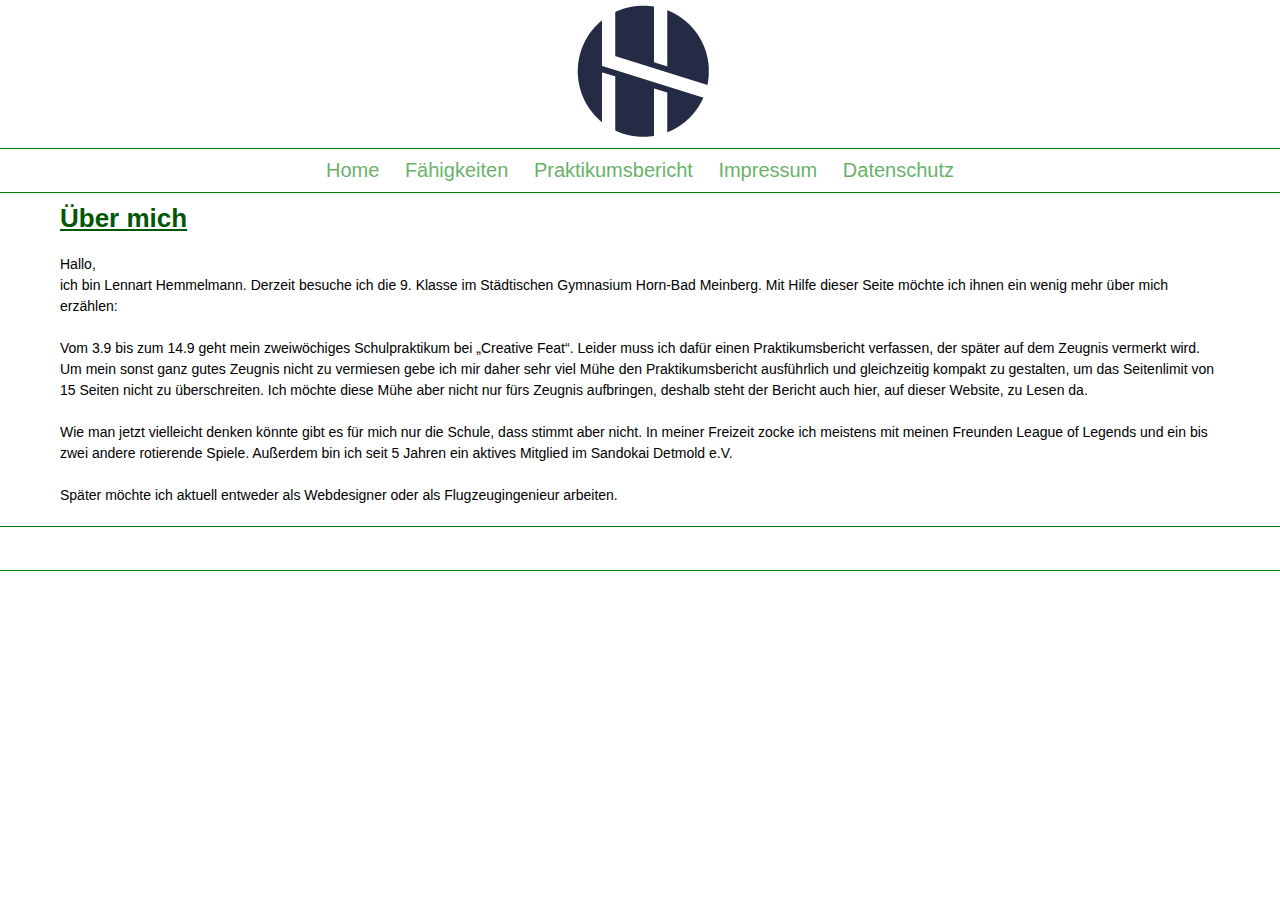
==== index.html @ c488829f "Add files via upload" ====
<!DOCTYPE HTML>
<html>
<head>
	<meta http-equiv="content-language" content="de">
	<meta http-equiv="content-type" content="text/html; charset=utf-8;"/>
	<meta name="robots" content="index,follow" />
	<meta name="keywords" content="Schüler, Schule, Vorstellen, Praktikum">
	<meta name="description" content="In meinem Praktikum habe ich...">
	<meta name="author" content="Lennart Hemmelmann">
	<meta name="publisher" content="Lennart Hemmelmann">
	<meta name="distribution" content="global">
	<meta name="viewport" content="width=device-width, initial-scale=1.0, maximum-scale=1.0, user-scalable=0" />
	<title>Über mich</title>
	<link rel="shortcut icon" href="images/favicon.ico" type="image/x-icon">
	<link rel="icon" href="images/favicon.ico" type="image/x-icon">
	<link href="stylesheets.css" rel="stylesheet" media="screen" />
	<script type="text/javascript" src="js/jquery-3.3.1.min.js"></script>
	<script type="text/javascript" src="js/site.js"></script>

</head>

<body>
	<header>
			<img src="lennartlogo.jpg" alt="" />
	</header>
		<div class="mainnavi-wrapper">
		<ul class="mainnavi">
			<li><a href="index.html">Home</a></li>
			<li><a href="faehigkeiten.html">Fähigkeiten</a></li>
			<li><a href="praktikumsbericht.html">Praktikumsbericht</a></li>
			<li><a href="impressum.html">Impressum</a></li>
			<li><a href="datenschutz.html">Datenschutz</a></li>
		</ul>
	</div>
	<h1 class="h_1">Über mich</h1>
	<div class="content">
Hallo,
<br />
ich bin Lennart Hemmelmann. Derzeit besuche ich die 9. Klasse im Städtischen Gymnasium Horn-Bad Meinberg. Mit Hilfe dieser Seite möchte ich ihnen ein wenig mehr über mich erzählen:
<br />
<br />
Vom 3.9 bis zum 14.9 geht mein zweiwöchiges Schulpraktikum bei „Creative Feat“. Leider muss ich dafür einen Praktikumsbericht verfassen, der später auf dem Zeugnis vermerkt wird. Um mein sonst ganz gutes Zeugnis nicht zu vermiesen gebe ich mir daher sehr viel Mühe den Praktikumsbericht ausführlich und gleichzeitig kompakt zu gestalten, um das Seitenlimit von 15 Seiten nicht zu überschreiten. Ich möchte diese Mühe aber nicht nur fürs Zeugnis aufbringen, deshalb steht der Bericht auch hier, auf dieser Website, zu Lesen da.
<br />
<br />
Wie man jetzt vielleicht denken könnte gibt es für mich nur die Schule, dass stimmt aber nicht. In meiner Freizeit zocke ich meistens mit meinen Freunden League of Legends und ein bis zwei andere rotierende Spiele. Außerdem bin ich seit 5 Jahren ein aktives Mitglied im Sandokai Detmold e.V. 
<br />
<br />
Später möchte ich aktuell entweder als Webdesigner oder als Flugzeugingenieur arbeiten.  
	</div>
</body>
<footer>
	<div class="footer_height">
	</div>
</footer>
</html>
---- stylesheets.css ----
* {
	margin: 0;
	padding: 0;
}

body {
	color: black;
	background-color: white;
	/*background: url(img/background.jpg) no-repeat;
	background-size: cover;*/
}

/* header */
body > header {
	text-align: center;
	background-color: white;
}

/* mainnavi */
body > .mainnavi-wrapper {
	border-top: 1px solid green;
	border-bottom: 1px solid green;
	font-size: 20px;
	font-family: 'Quicksand', sans-serif;
	background-color: white;
	
}

body > .mainnavi-wrapper > .mainnavi {
	overflow: auto;
	max-width: 1200px;
	margin: 0 auto;
	background-color: white;
	padding: 10px 0;
	list-style: none;
	text-align: center;
}


body > .mainnavi-wrapper > .mainnavi > li {
	display:inline-block;
	margin-right: 20px;
}
body > .mainnavi-wrapper > .mainnavi > li:last-child {
	margin-right: 0;	
}
body > .mainnavi-wrapper > .mainnavi > li > a {
	color: green;
	text-decoration: none;
	opacity: 0.6;
}
body > .mainnavi-wrapper > .mainnavi > li > a:hover {
	opacity: 1;
}

/* content */
body > .content {
	max-width: 1160px;
	margin: 0 auto;
	padding: 20px;
	background-color: white;
	font-size: 14px;
	line-height: 1.5em;
	font-family: 'Quicksand', sans-serif;
	list-style: none;
}
body > .headline{
	max-width: 1200px;
	margin: 0 auto;
	padding: 20px 0;
	font-size: 20px;
	font-family: 'Quicksand', sans-serif;

	
}
body > header > .warning{
	color: red;
	font-size: 20px;
	font-family: 'Quicksand', sans-serif;
	padding: 20px 0;
}
body > .content > .accordion {
	list-style: none;
	
}
body > .content > .accordion > li {
	color: #005707;
}
body > .content > .accordion > li.open {
	color: black;
}
body > .content > .accordion > li li{
	list-style: none;
}
body > table, th, td {
    padding: 15px;
}
footer {
	border-top: 1px solid green;
	border-bottom: 1px solid green;
}

footer > .footer_height{
	height: 43px;
}

body > .h_1 {
	padding-top: 10px;
	font-size: 26px;
	color: #005707;
	margin:  0 auto;
	max-width: 1160px; 
	text-align: left;
	font-family: 'Quicksand', sans-serif;
	text-decoration: underline;
}



body > .content > .accordion > li	{
	background: url( '/lennart/img/accordion_closed.svg' ) no-repeat; 
	background-size: 18px 18px;
	padding: 0 20px;
	
}

body > .content > .accordion > li.open{
	background: url( '/lennart/img/accordion_open.svg' ) no-repeat; 
	background-size: 18px 18px;
	padding: 0 20px;
}
	
.lesserheadline{
	color: #005707;
	font-size: 16px;
	text-decoration: underline;
}
h3{
	line-height: 1.5em;
}
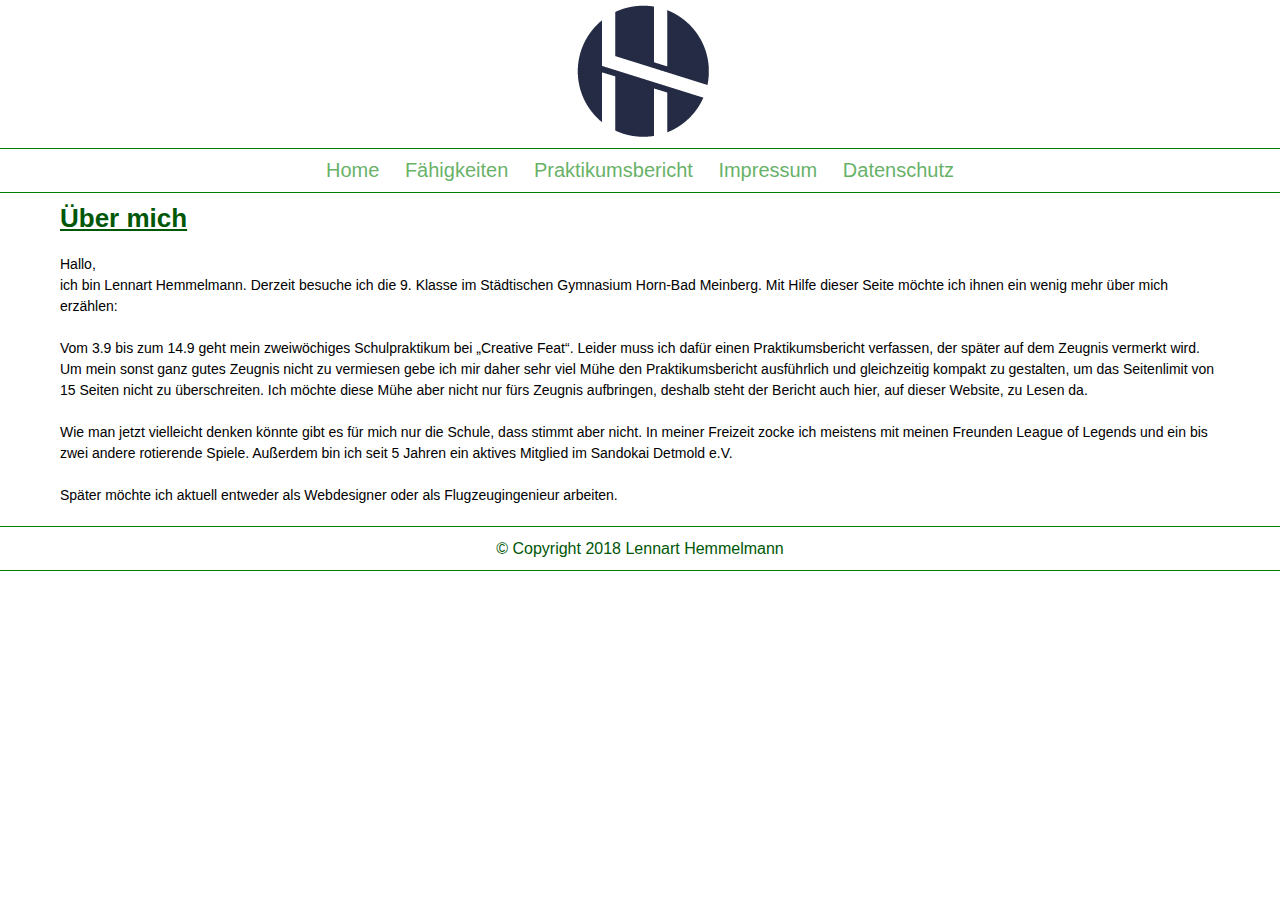
==== commit e66270c0: "Add files via upload" ====
--- a/index.html
+++ b/index.html
@@ -49,7 +49,8 @@
 	</div>
 </body>
 <footer>
-	<div class="footer_height">
+	<div class="footer_wrapper">
+		<div class="footer_content">© Copyright 2018 Lennart Hemmelmann</div>
 	</div>
 </footer>
 </html>
--- a/stylesheets.css
+++ b/stylesheets.css
@@ -137,4 +137,18 @@
 }
 h3{
 	line-height: 1.5em;
+}
+
+body > footer > .footer_wrapper{
+	max-width: 1200px;
+	text-align: center;
+	overflow: auto;
+	margin: 0 auto;
+}
+
+.footer_content{ 
+	padding-top: 13px;
+	padding-bottom: 12px;
+	font-family: 'Quicksand', sans-serif;
+	color: #005707;
 }